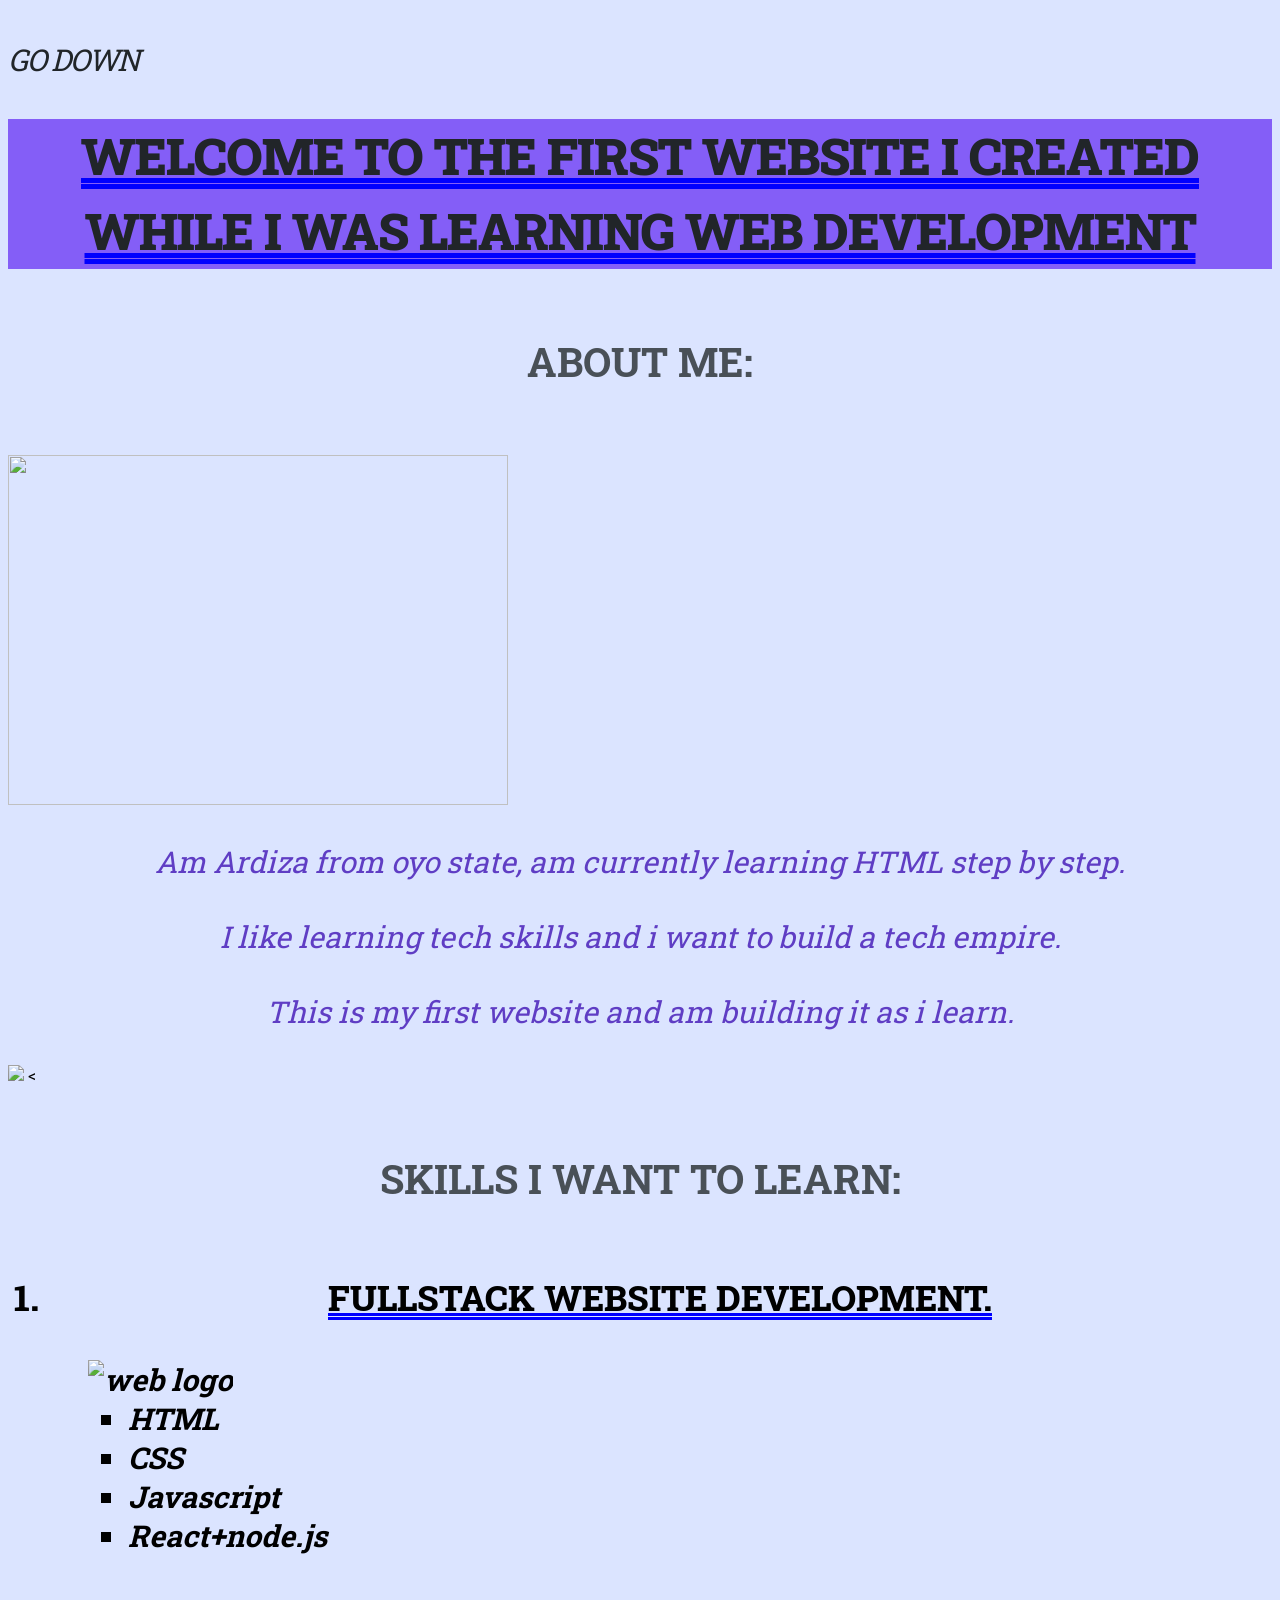
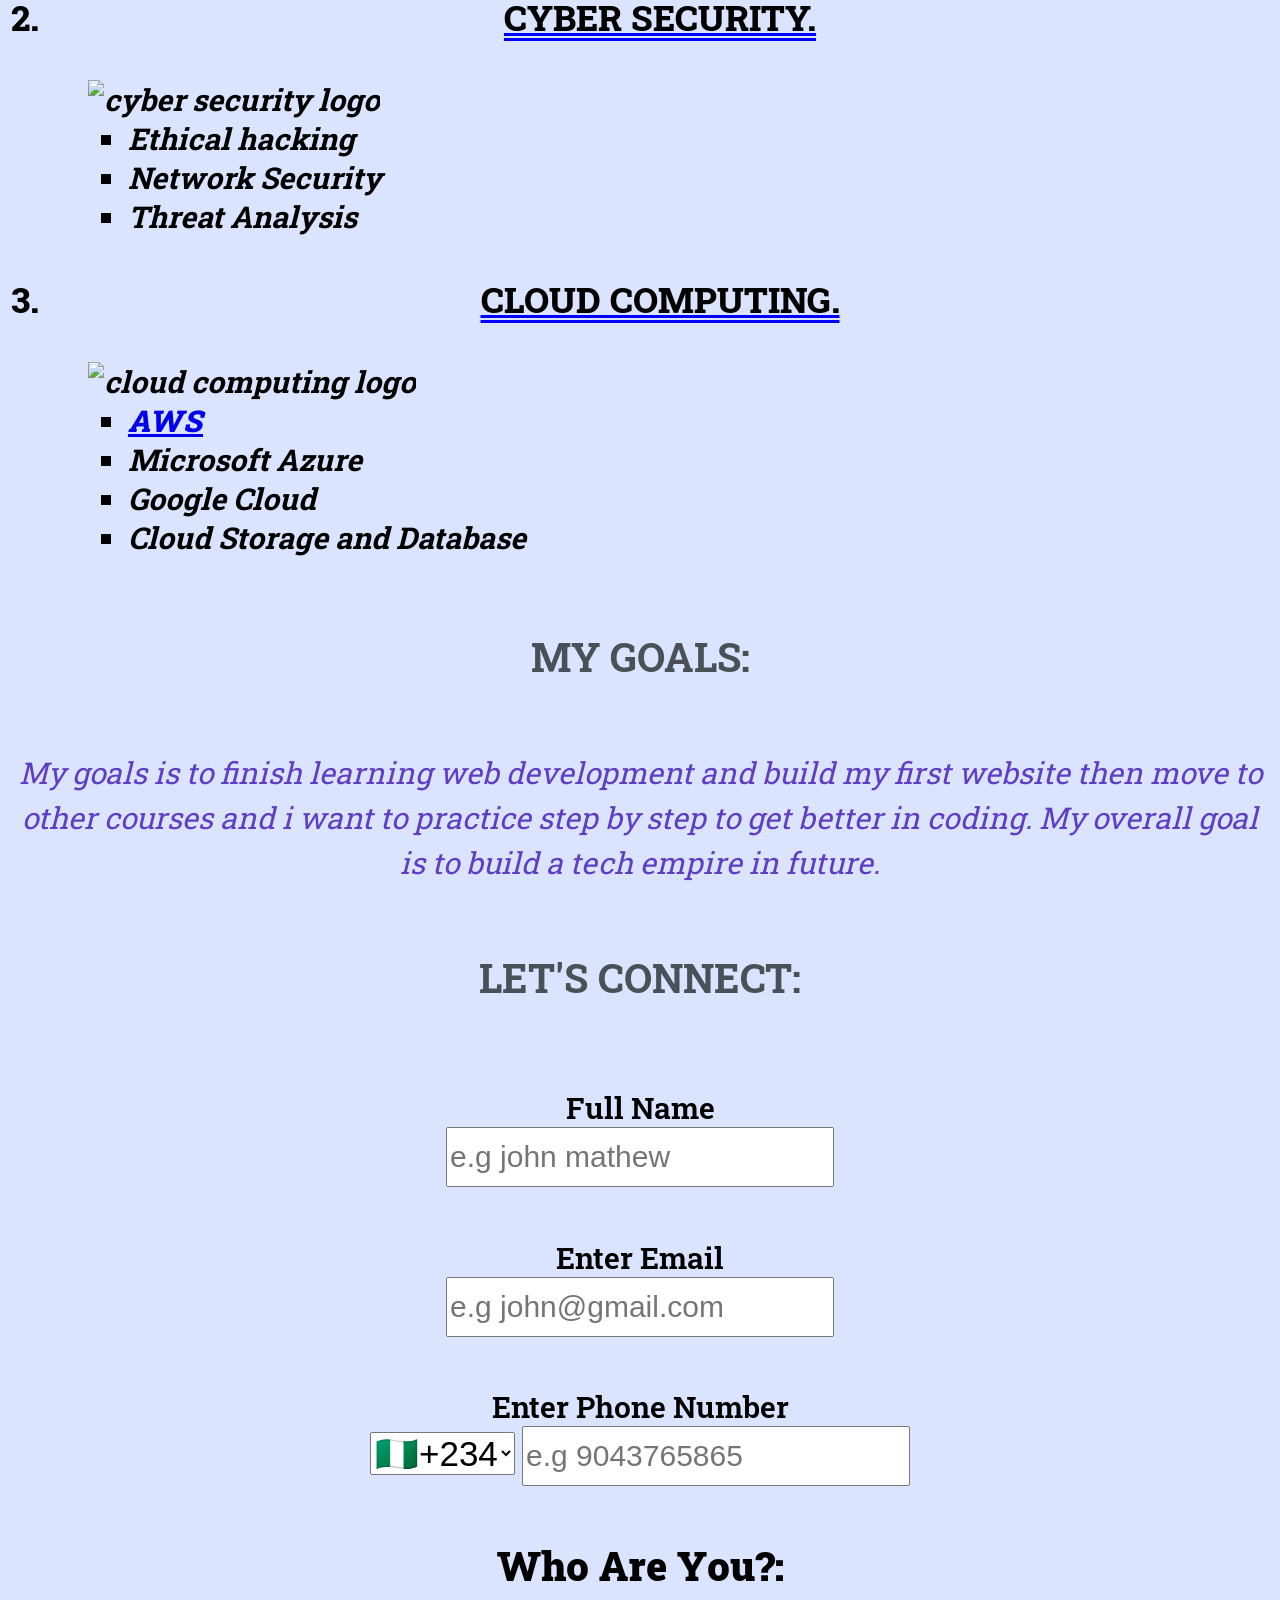
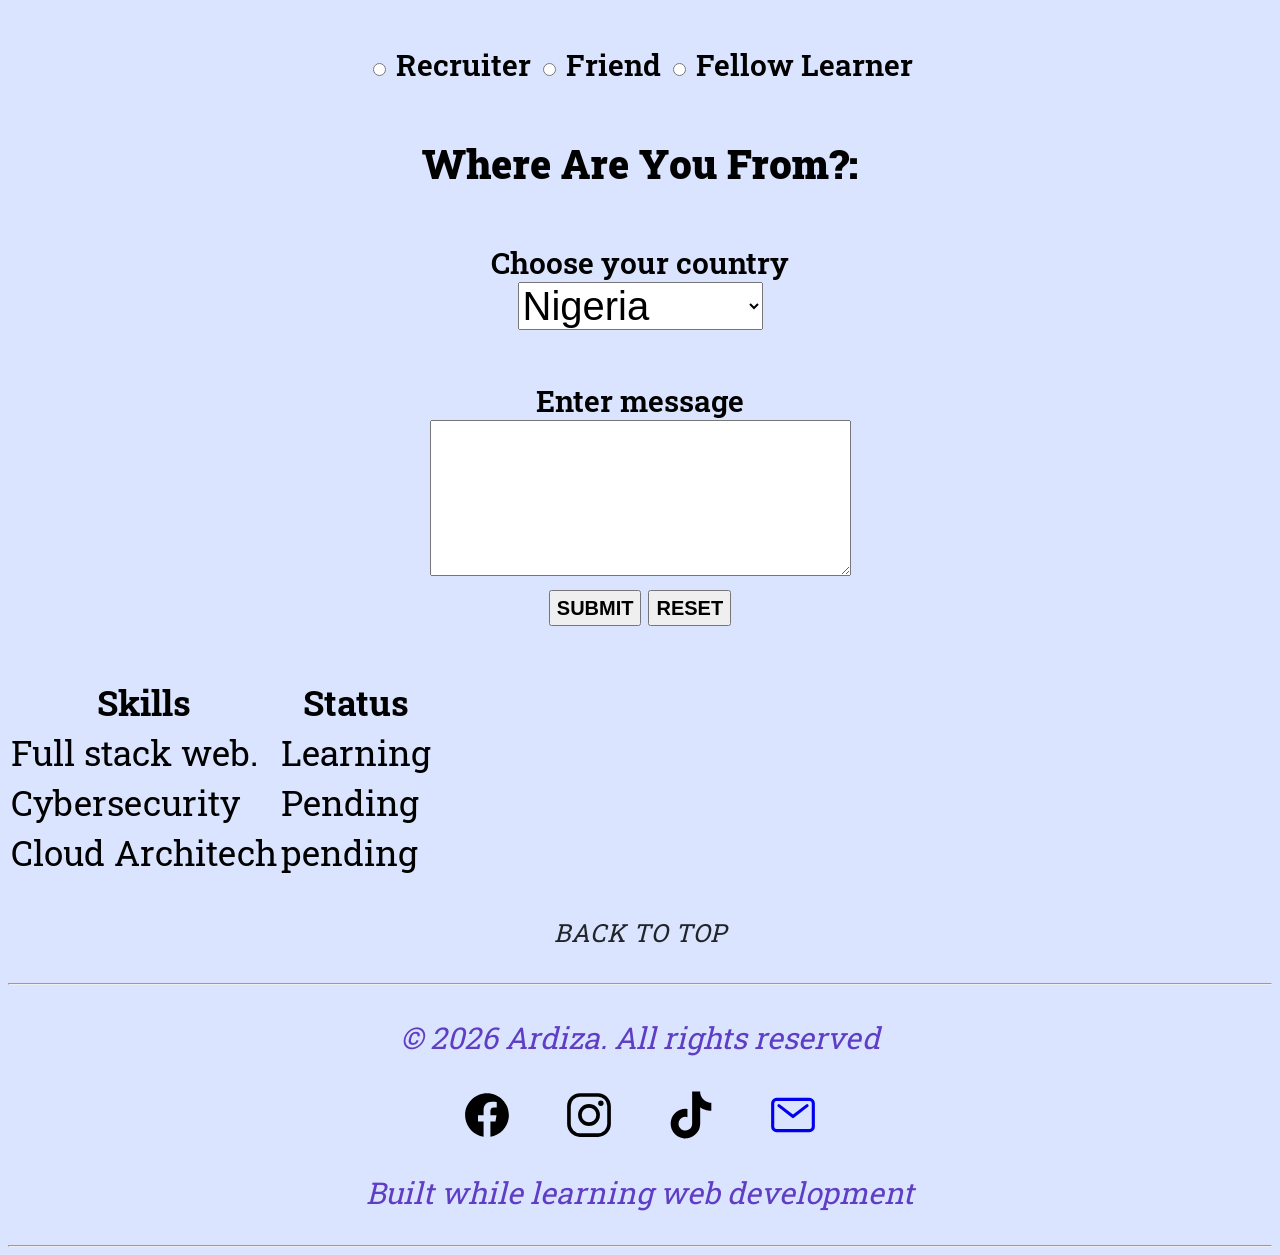
==== index.html @ 0406f2f1 "Add files via upload" ====
<!DOCTYPE html>

<html lang="en">
<head class="header">
     <meta http-equiv="CONTENT-TYPE" content="text/html; charset=UTF-8">
     <link rel="preconnect" href="https://fonts.googleapis.com">
     <link rel="preconnect" href="https://fonts.gstatic.com" crossorigin>
     <link href="https://fonts.googleapis.com/css2?family=Roboto+Slab:wght@100..900&display=swap" rel="stylesheet">
     <link rel="stylesheet" href="Ardiza.css">
     <title>ARDIZA WEB DEVELOPER IN TRAINING</title>
</head>
<body>
     
 <!--HEADING-->
     
     <p><h4><a class="up-down" href="#MY GOALS">GO DOWN</a></p></h4>
     <h1 id="up">WELCOME TO THE FIRST WEBSITE I CREATED WHILE I WAS LEARNING WEB DEVELOPMENT</h1>
     
   <!--ABOUT ME SECTION-->
    
     <h2>ABOUT ME:</h2>
     <img class="img" src="my-image.png" width="500" height="350">
        <p>Am Ardiza from oyo state, am currently learning HTML step by step.</p>
        <p>I like learning tech skills and i want to build a tech empire.</p>
        <p>This is my first website and am building it as i learn.</p>
     <img class="img" src="https://encrypted-tbn0.gstatic.com/images?q=tbn:ANd9GcTmEAwp1e8X-fIIdEIDOTYPZnx5AaDxQfTXLe92R4ftLw&s=10">
     <
     <!--SKILLS I WANT TO LEARN SECTION-->
     
     <h2>SKILLS I WANT TO LEARN:</h2>
     <ol>
           <h3><li>Fullstack website development.</li></h3>
               <h4><ul class="main-ul">
                    <li><img src="image/images (56) (1).jpeg" alt="web logo" width="200px"></li>
                    <li>
                        <ul>
                          <li>HTML</li> 
                          <li>CSS</li>
                          <li>Javascript</li>
                          <li>React+node.js</li>
                       </ul>
                   </li>
              </ul></h4>
             <h3><li>Cyber security.</li></h3>
                <h4><ul class="main-ul">
                  <li><img src="image/images (56).jpeg" alt="cyber security logo" width="200px"></li>
                  <li> 
                     <ul> 
                         <li>Ethical hacking</li>
                         <li>Network Security</li>
                         <li>Threat Analysis</li>
                     </ul>
                  </ul>
               </ul></h4>
             <h3><li>Cloud computing.</li></h3>
                <h4><ul class="main-ul">
                    <li><img src="image/images (55).jpeg" alt="cloud computing logo" width="200px"></li>
                    <li>
                       <ul>
                          <li> <a id="aws" href="https://aws.amazon.com">AWS</a></li>
                          <li>Microsoft Azure</li>
                          <li>Google Cloud</li>
                          <li>Cloud Storage and Database</li> 
                       </ul>
                    </li>
               </ul></h4>
           </ol>
            
   <!--MY GOAL SECTION-->
     
     <h2>MY GOALS:</h2>
        <p>
           My goals is to finish learning web development and build my first website then move to other courses and i want to practice step by step to get better in coding.
           My overall goal is to build a tech empire in future.
        </p> 
 
     <form action="/api/v1/journal" method="post">
          
     <!--LETS CONNECT SECTION-->
          
       <div class="connect">
         <h2>LET'S CONNECT:</h2>
          <h5>
              <label for="user-name">Full Name</label>
                   <br>
               <input id="user-name" type="text" name="user-name" placeholder="e.g john mathew" required>
           </h5>        
           <h5>
             <label for="user-email">Enter Email</label>
                   <br>
              <input id="user-email"type="email" name="user-email" placeholder="e.g john@gmail.com" required>
          </h5>
          <h5>
              <label for="user-phone number">Enter Phone Number</label>
                   <br>
               <select id="cc" name="country code">
                  <option value="+234">🇳🇬+234</option>
                  <option value="+228">🇹🇬+228</option>
                  <option value="+233">🇬🇭+233</option>
                  <option value="+229">🇧🇯+229</option>
                  <option value="+1">🇺🇸+1</option>
                  <option value="+221">🇳🇪+221</option>
                  <option value="+225">🇨🇲+225</option>
                  <option value="+227">🇨🇮+227</option>  
                  <option value="+226">🇧🇫+226</option>
                  <option value="+237">🇧🇫+237</option>  
                  <option value="+27">🇸🇳+27</option>  
                  <option value="+254">🇿🇦+254</option> 
                  <option value="+256">🇰🇪+256</option> 
                  <option value="+255">+255</option>
                  <option value="+20">+20</option>
                  <option value="+212">+212</option>
                  <option value="+213">+213</option>
                  <option value="+216">+216</option>
                  <option value="+1">+1</option>
                  <option value="+44">+44</option>
                  <option value="+33">+33</option>
                  <option value="+49">+49</option>
                  <option value="+39">+39</option>
                  <option value="+34">+34</option>
                  <option value="+351">+351</option>
                  <option value="+31">31</option>
                  <option value="+32">+32</option>
               </select>
             <input id="user-phonenumber"type="tel" name="user-phone number" placeholder="e.g 9043765865" required="">
          </h5>
            
          <h4 class="who-where">Who are you?:</h4>
          <h5>
            <input id="requiter" type="radio" name="who-are-you" value="requiter" required>
            <label for="requiter">Recruiter</label>
            <input id="friend" type="radio" name="who-are-you" value="friend" required>
            <label for="friend">Friend</label>
            <input id="fellow-learner" type="radio" name="who-are-you" value="fellow-learner" required>
            <label for="fellow-learner">Fellow Learner</label>
          </h5>
          <h4 class="who-where">Where are you from?:</h4>
         
          <h5> <label for="user-country">Choose your country</label>
                        <br>
             <select id="country" name="country">
                  <option value="nigeria">Nigeria</option>
                  <option value="Ghana">Ghana</option>
                  <option value="togo">Togo</option>
                  <option value="benin">Benin</option>
                  <option value="niger">Niger</option>
                  <option value="cameroon">Cameroon</option>
                  <option value="ivory coast">Ivory coast</option>
                  <option value="burkina faso">Burkina faso</option>
                  <option value="senegal">Senegal</option>
                  <option value="south africa">South Africa</option>
                  <option value="kenya">Kenya</option>
                  <option value="uganda">Uganda</option>
                  <option value="tanzania">Tanzania</option>
                  <option value="egypt">Egypt</option>
                  <option value="morocco">Morocco</option>
                  <option value="algeria">Algeria</option>
                  <option value="tunisia">Tunisia</option>
                  <option value="u.s">U.S</option>
                  <option value="canada">Canada</option>
                  <option value="u.k">U.K</option>
                  <option value="france">France</option>
                  <option value="germany">Germany</option>
                  <option value="italy">Italy</option>
                  <option value="spain">Spain</option>
                  <option value="portugal">Portugal</option>
             </select>
          </h5>
          
           <p>
                <h5><label for="message-entry">Enter message</label>
                   <br> 
              <textarea id="message-entry" name="entry" rows="10" cols="50" maxlength="500" minlength="10" required></textarea>
                    <br>
              <button class="btn-primary">SUBMIT</button>  
              <button class="btn-secondary" type="reset">RESET</button>
            </h5>       
           </p>
       </div>
   </form>
          
      <!--TABLE  SECTION-->
       <div class="table">
          <table>
             <thead>
                <tr>
                   <th>Skills</th>  
                   <th>Status</th>
                </tr>
             </thead>
             <tbody>
                 <tr>
                    <td>Full stack web.</td>
                    <td>Learning</td>        
                 </tr>
                 <tr>
                    <td>Cybersecurity</td>   
                    <td>Pending</td> 
                 </tr>
                  <tr>
                     <td>Cloud Architech</td> 
                     <td>pending</td>  
                  </tr>
             </tbody>   
          </table>
       </div>  
          
     <!--FOOTER SECTION-->
          
     <footer>
          
          <p><a id="top" href="#up">BACK TO TOP</a></p>
          
                <hr>
          <p id="MY GOALS">© 2026 Ardiza. All rights reserved</p>  
          
        <div class="logos">
           <a class="logos" href="https://www.facebook.com/Nu maan">
             <svg width="50px" xmlns="http://www.w3.org/2000/svg" data-name="Layer 1" viewBox="0 0 512 512" class="ionicon"><path fill-rule="evenodd" d="M480 257.35c0-123.7-100.3-224-224-224s-224 100.3-224 224c0 111.8 81.9 204.47 189 221.29V322.12h-56.89v-64.77H221V208c0-56.13 33.45-87.16 84.61-87.16 24.51 0 50.15 4.38 50.15 4.38v55.13H327.5c-27.81 0-36.51 17.26-36.51 35v42h62.12l-9.92 64.77H291v156.54c107.1-16.81 189-109.48 189-221.31"/></svg>
          </a>
          <a class="logos" href="https://www.instagram.com/ar.diza05">
              <svg width="50px" xmlns="http://www.w3.org/2000/svg" viewBox="0 0 512 512" class="ionicon"><path d="M349.33 69.33a93.62 93.62 0 0 1 93.34 93.34v186.66a93.62 93.62 0 0 1-93.34 93.34H162.67a93.62 93.62 0 0 1-93.34-93.34V162.67a93.62 93.62 0 0 1 93.34-93.34zm0-37.33H162.67C90.8 32 32 90.8 32 162.67v186.66C32 421.2 90.8 480 162.67 480h186.66C421.2 480 480 421.2 480 349.33V162.67C480 90.8 421.2 32 349.33 32"/><path d="M377.33 162.67a28 28 0 1 1 28-28 27.94 27.94 0 0 1-28 28M256 181.33A74.67 74.67 0 1 1 181.33 256 74.75 74.75 0 0 1 256 181.33m0-37.33a112 112 0 1 0 112 112 112 112 0 0 0-112-112"/></svg>
          </a>
          <a class="logos" href="https://www.tiktok.com/@adex0_5">
             <svg width="50px" xmlns="http://www.w3.org/2000/svg" viewBox="0 0 512 512" class="ionicon"><path d="M412.19 118.66a109 109 0 0 1-9.45-5.5 133 133 0 0 1-24.27-20.62c-18.1-20.71-24.86-41.72-27.35-56.43h.1C349.14 23.9 350 16 350.13 16h-82.44v318.78c0 4.28 0 8.51-.18 12.69 0 .52-.05 1-.08 1.56 0 .23 0 .47-.05.71v.18a70 70 0 0 1-35.22 55.56 68.8 68.8 0 0 1-34.11 9c-38.41 0-69.54-31.32-69.54-70s31.13-70 69.54-70a68.9 68.9 0 0 1 21.41 3.39l.1-83.94a153.14 153.14 0 0 0-118 34.52 161.8 161.8 0 0 0-35.3 43.53c-3.48 6-16.61 30.11-18.2 69.24-1 22.21 5.67 45.22 8.85 54.73v.2c2 5.6 9.75 24.71 22.38 40.82A167.5 167.5 0 0 0 115 470.66v-.2l.2.2c39.91 27.12 84.16 25.34 84.16 25.34 7.66-.31 33.32 0 62.46-13.81 32.32-15.31 50.72-38.12 50.72-38.12a158.5 158.5 0 0 0 27.64-45.93c7.46-19.61 9.95-43.13 9.95-52.53V176.49c1 .6 14.32 9.41 14.32 9.41s19.19 12.3 49.13 20.31c21.48 5.7 50.42 6.9 50.42 6.9v-81.84c-10.14 1.1-30.73-2.1-51.81-12.61"/></svg>
          </a>
          <a class="logos" href="mailto:numon225@gmail.com">
             <svg width="50px" xmlns="http://www.w3.org/2000/svg" viewBox="0 0 512 512" class="ionicon"><rect width="416" height="320" x="48" y="96" rx="40" ry="40" fill="none" stroke="currentColor" stroke-linecap="round" stroke-linejoin="round" stroke-width="32px"/><path d="m112 160 144 112 144-112" fill="none" stroke="currentColor" stroke-linecap="round" stroke-linejoin="round" stroke-width="32px"/></svg>
          </a>
        </div>
          
          <p id="" >Built while learning web development</p>
          <hr>
     </footer>
</body>
</html>
---- Ardiza.css ----
/* ------HEADING SECTION------ */
body {
       font-family: Roboto Slab;
       background: #dbe4ff;
}

.up-down {
       font-weight: 400;
       font-size: 30px;
       text-decoration: none;
       letter-spacing: -1.5px;
       color: #212529;
}

h1 {
       font-weight: 900;
       text-decoration: underline blue double;
       letter-spacing: -1px;
       text-transform: uppercase;
       text-align: center;
       line-height: 1.5;
       font-size: 50px;
       color: #212529;
       background: #845ef7
}
 
.header {
       background-color: #7950f2;
       
}



/* ------ABOUT ME SECTION------ */

h2 {
       font-weight: 700;
       font-size: 40px;
       text-transform: uppercase;
       line-height: 3;
       color: #495057;
       text-align: center;
} 

p {
   font-weight: 400;
   font-style: oblique;
   text-align: center;    
   line-height: 1.5;
   font-size: 30px;
   color:#5f3dc4;    
       
}


/* ------SKILLS SECTION------ */
  
h3 {
    font-weight: 800;
       text-decoration: underline blue double;
       text-transform: uppercase;
       text-align: center;   
       font-size: 35px;
       
}


#aws {
       font-weight: 900;
       font-style: oblique 20deg;
       font-size: 30px;
       letter-spacing: 1px;
}



h4 {
    font-weight: 700;   
    font-style: oblique 20deg;
    font-size: 30px;   
    list-style: square;   
       
       
       
}

.main-ul {
       list-style: none;
}




/* ------MY GOAL SECTION------ */




/* ------LETS CONNECT SECTION------ */

h5 {
       font-size: 30px;
       font-weight: 600;
}

.connect {
       text-align: center;
}

.who-where {
       font-style: normal;
       text-transform: capitalize;
       font-size: 40px;
       font-weight: 900;
}

.btn-primary {
       font-weight: 900;
       line-height: 1.5;
       font-size: 20px;
}

.btn-secondary{
       font-weight: 900;
       line-height: 1.5;
       font-size: 20px;
}




#user-name {
       font-size: 30px;
       line-height: 1.8;
}

#user-email {
       font-size: 30px;
       line-height: 1.8;
       
}

#cc {
       font-size: 35px;
       
}

#country {
       font-size: 40px
       
}

#user-phonenumber {
       font-size: 30px;
       line-height: 1.8;
}

.table {
       font-size: 35px;
}

/* ------FOOTER SECTION------ */

#top {
       text-align: center;
       color: #212529;
       text-decoration: none;
       letter-spacing: 1px;
       font-size: 25px;
}

.logos {
       text-decoration: none;
       text-align: center; 
       line-height: 1.5px;
       font-size: 50px;
       letter-spacing: 40px;
       
}
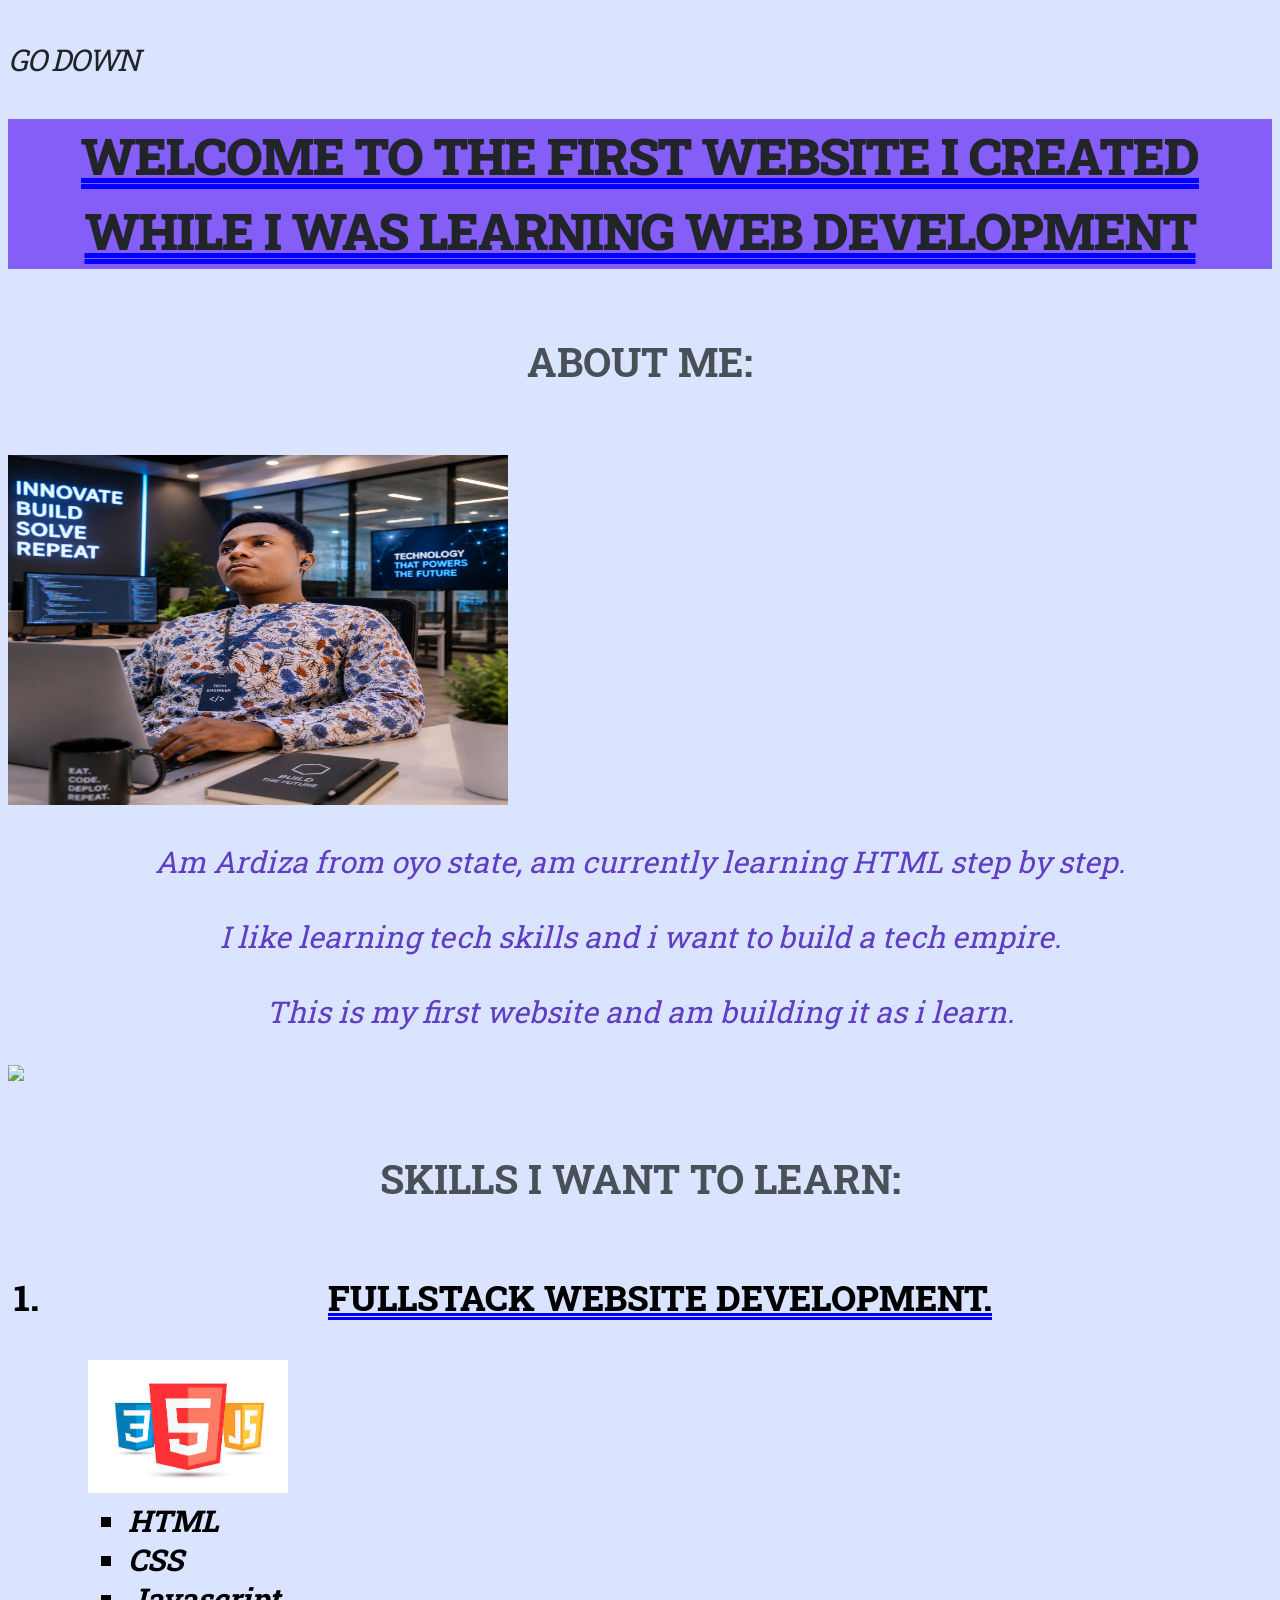
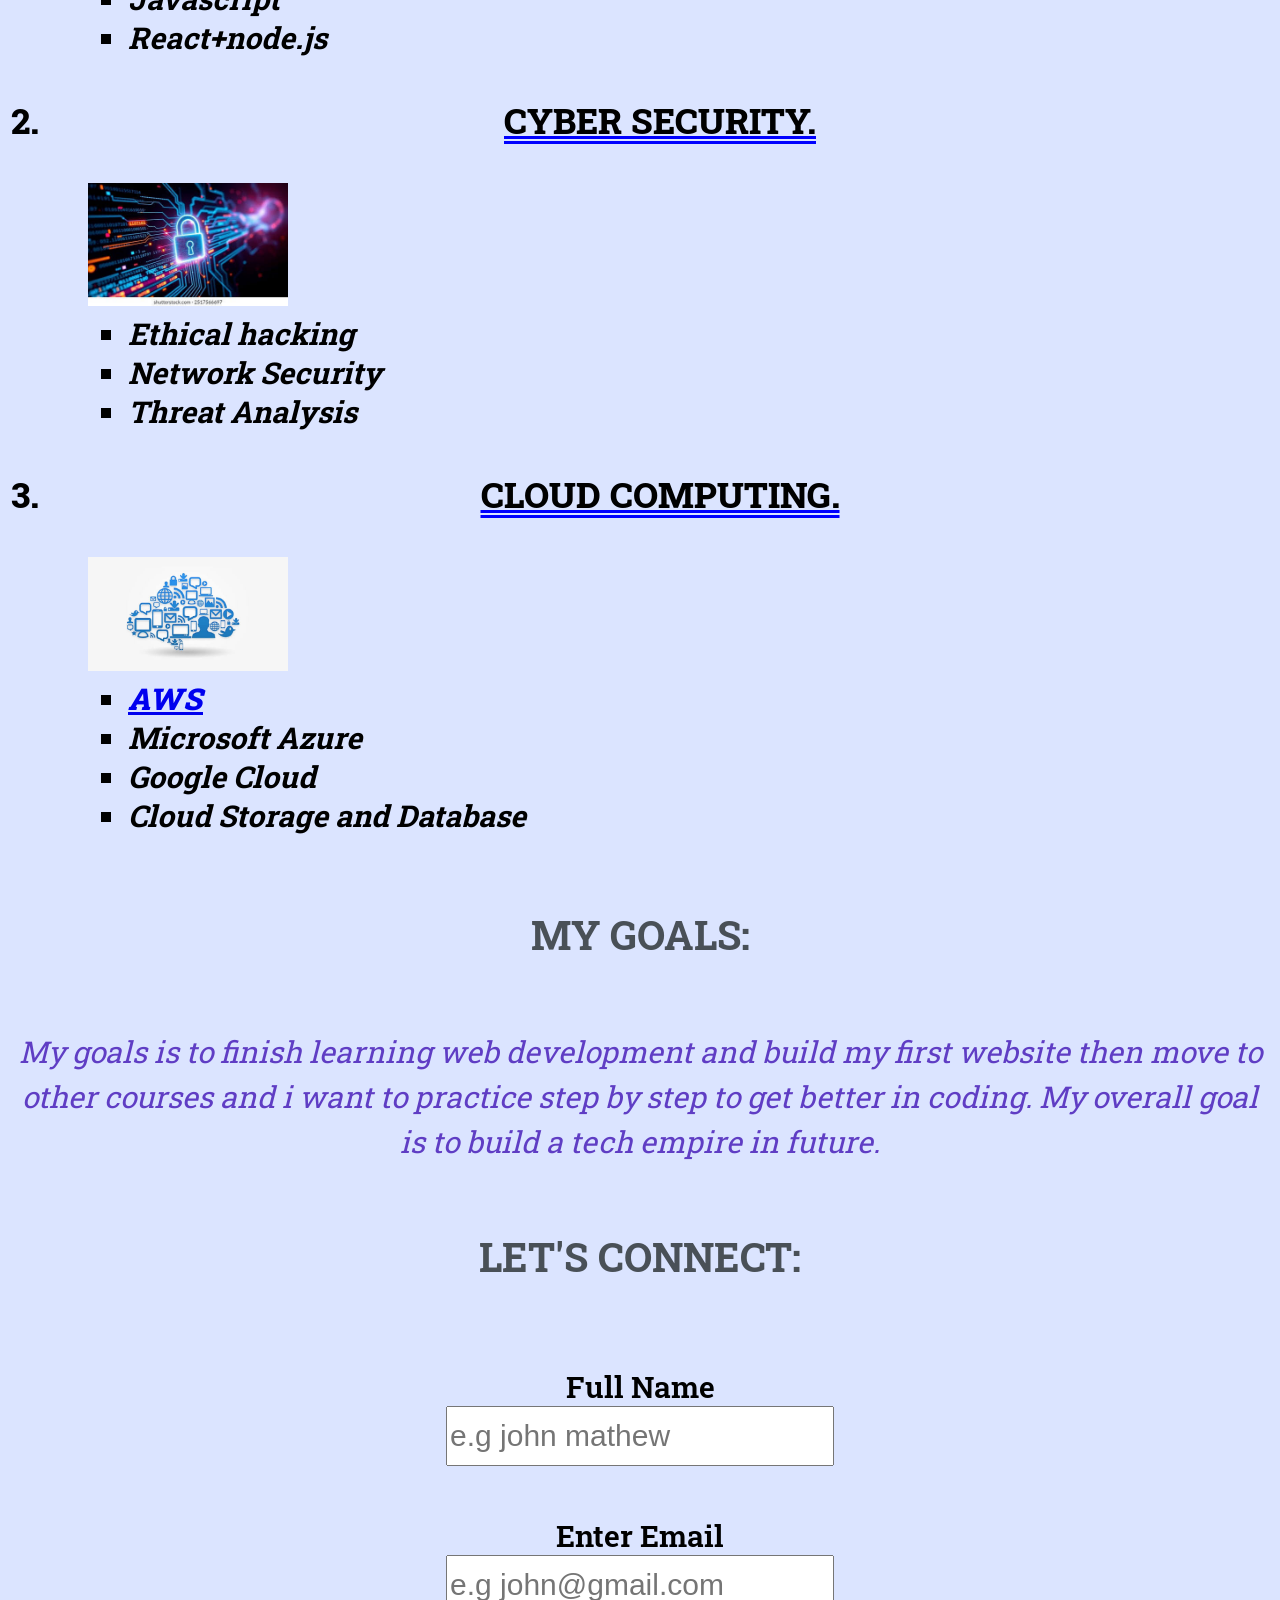
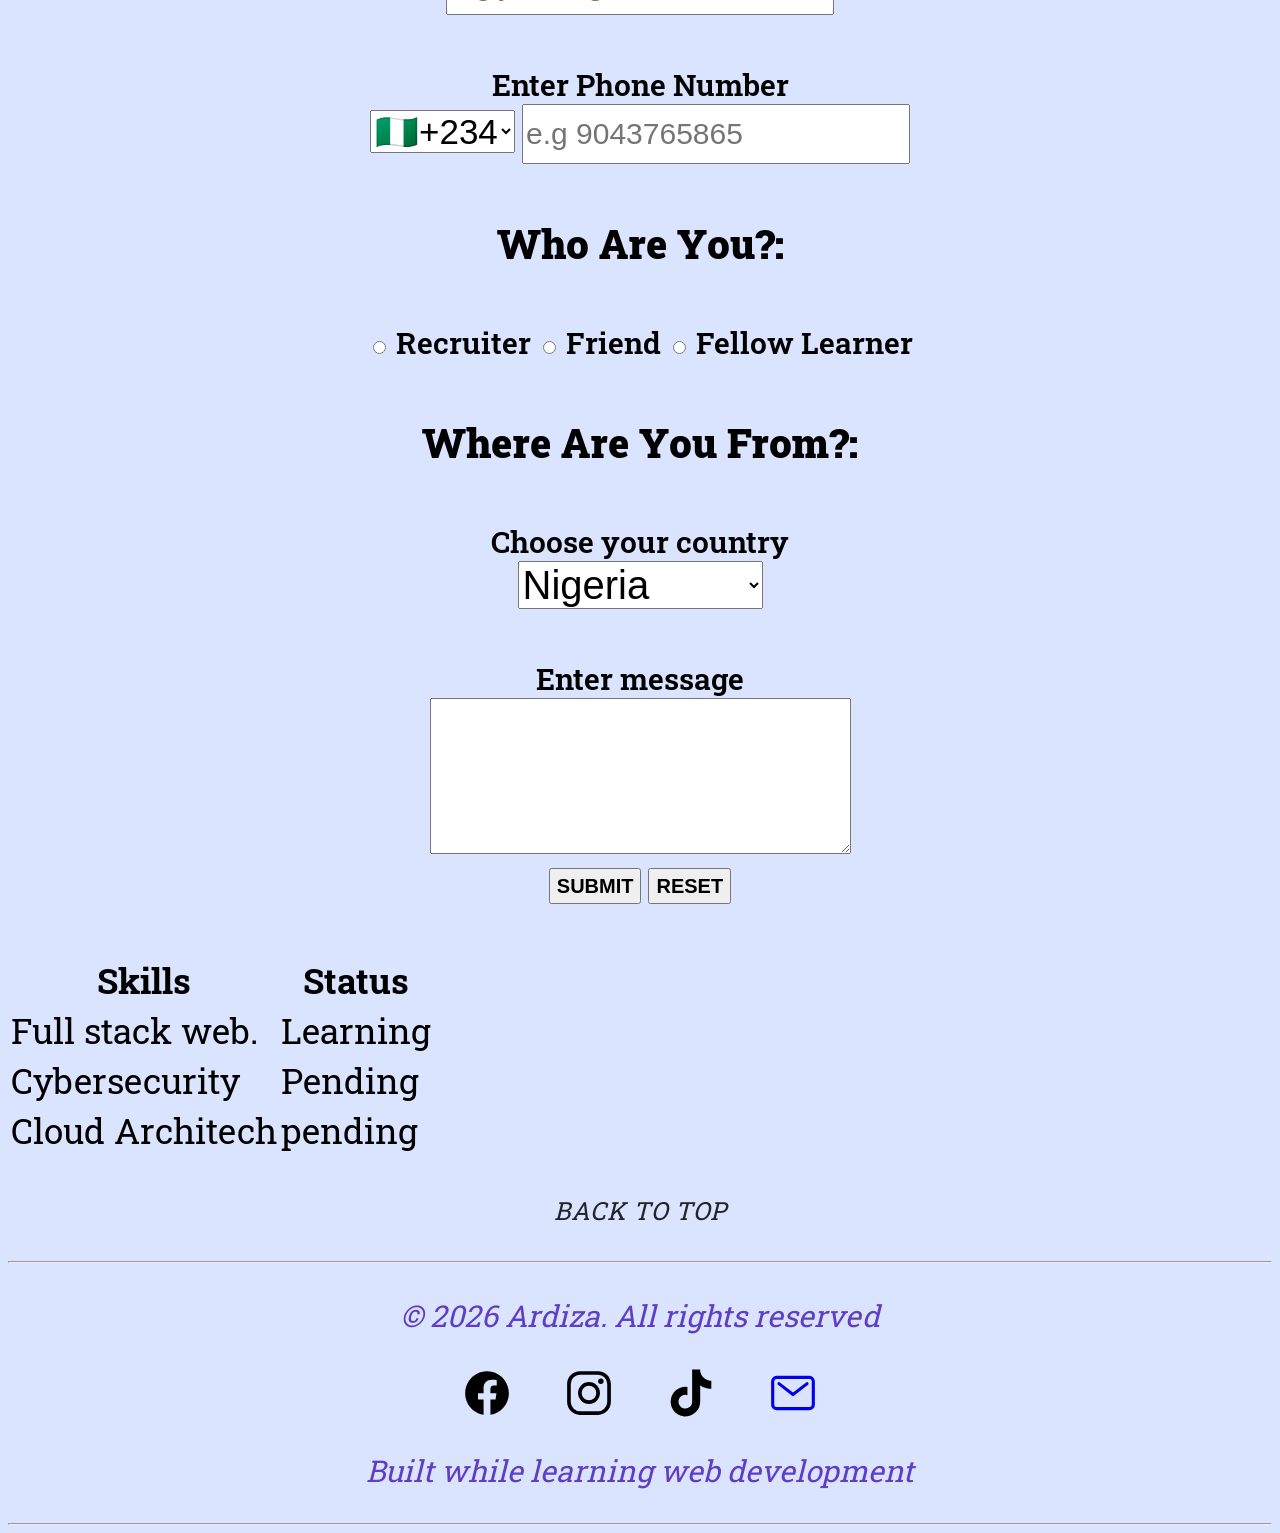
==== commit c4775d8e: "Fix image source paths in index.html" ====
--- a/index.html
+++ b/index.html
@@ -24,14 +24,14 @@
         <p>I like learning tech skills and i want to build a tech empire.</p>
         <p>This is my first website and am building it as i learn.</p>
      <img class="img" src="https://encrypted-tbn0.gstatic.com/images?q=tbn:ANd9GcTmEAwp1e8X-fIIdEIDOTYPZnx5AaDxQfTXLe92R4ftLw&s=10">
-     <
+     
      <!--SKILLS I WANT TO LEARN SECTION-->
      
      <h2>SKILLS I WANT TO LEARN:</h2>
      <ol>
            <h3><li>Fullstack website development.</li></h3>
                <h4><ul class="main-ul">
-                    <li><img src="image/images (56) (1).jpeg" alt="web logo" width="200px"></li>
+                    <li><img src="images (56) (1).jpeg" alt="web logo" width="200px"></li>
                     <li>
                         <ul>
                           <li>HTML</li> 
@@ -43,7 +43,7 @@
               </ul></h4>
              <h3><li>Cyber security.</li></h3>
                 <h4><ul class="main-ul">
-                  <li><img src="image/images (56).jpeg" alt="cyber security logo" width="200px"></li>
+                  <li><img src="images (56).jpeg" alt="cyber security logo" width="200px"></li>
                   <li> 
                      <ul> 
                          <li>Ethical hacking</li>
@@ -54,7 +54,7 @@
                </ul></h4>
              <h3><li>Cloud computing.</li></h3>
                 <h4><ul class="main-ul">
-                    <li><img src="image/images (55).jpeg" alt="cloud computing logo" width="200px"></li>
+                    <li><img src="images (55).jpeg" alt="cloud computing logo" width="200px"></li>
                     <li>
                        <ul>
                           <li> <a id="aws" href="https://aws.amazon.com">AWS</a></li>
